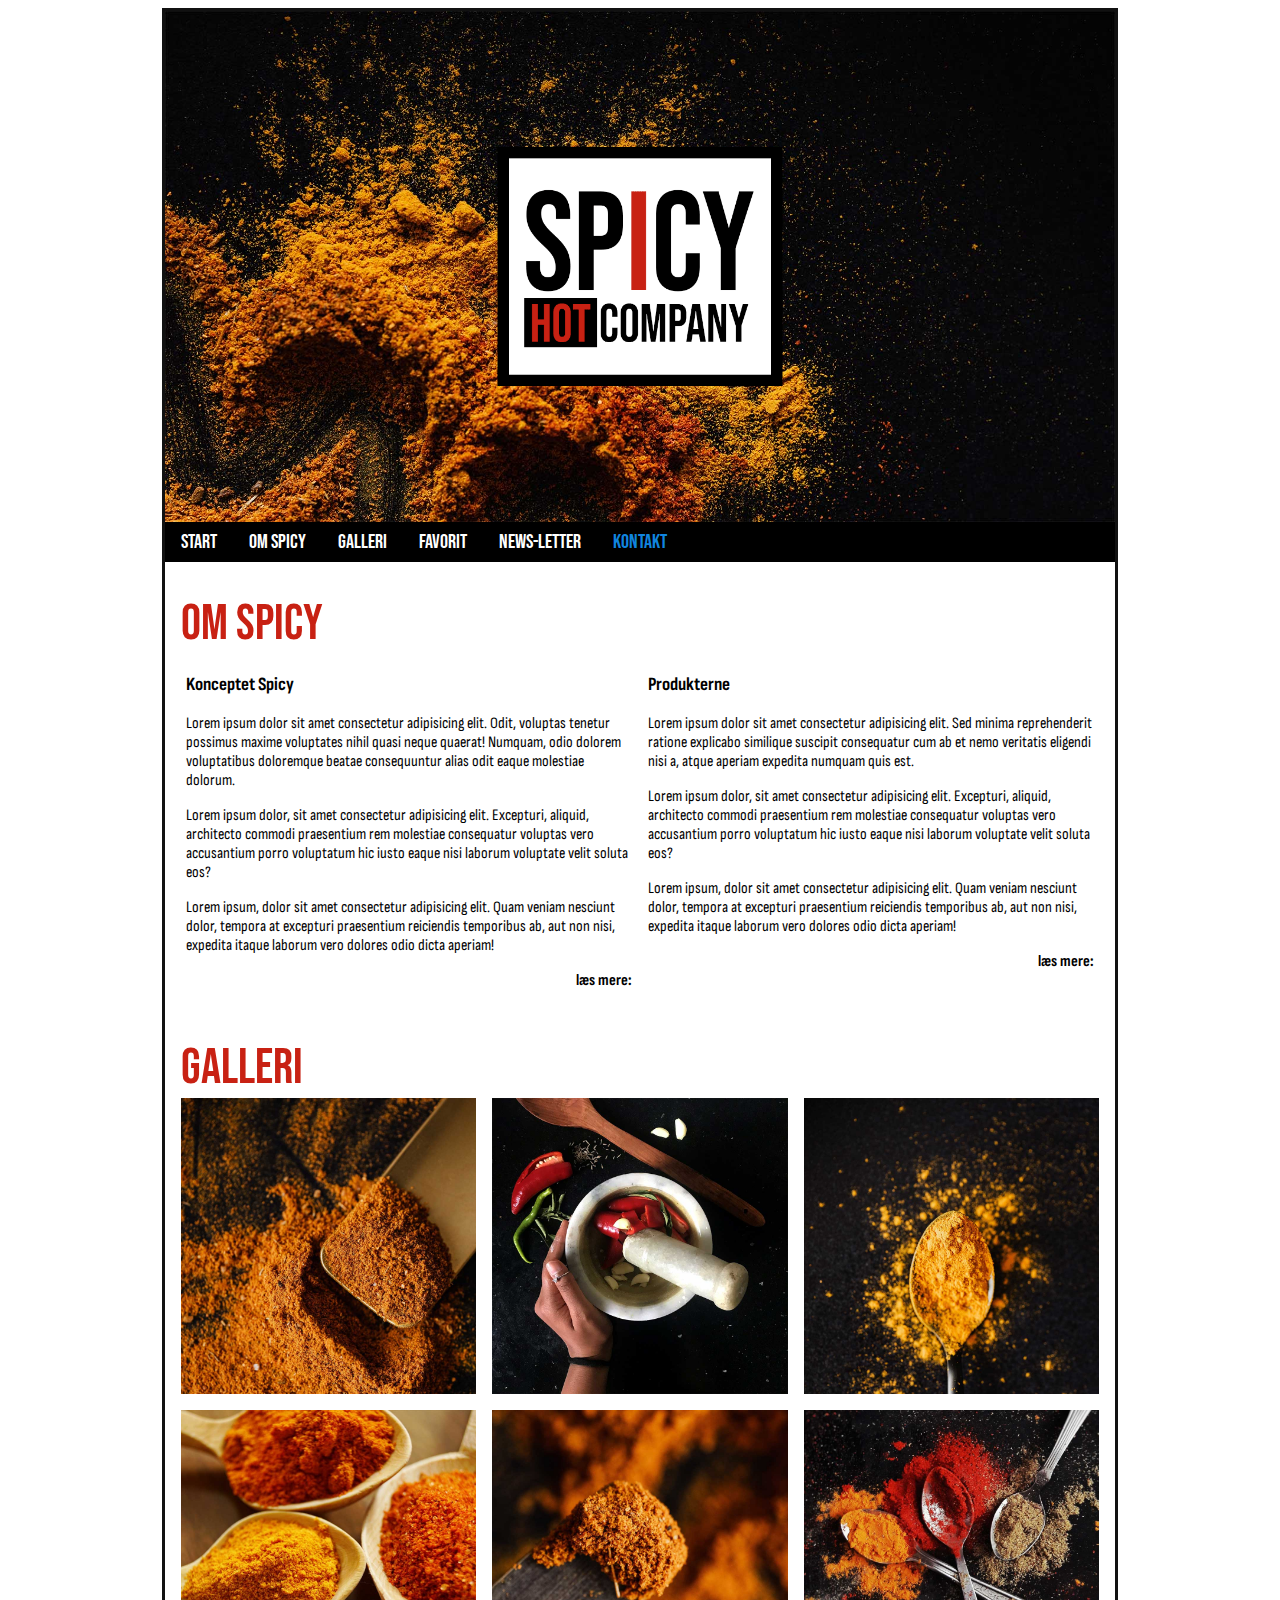
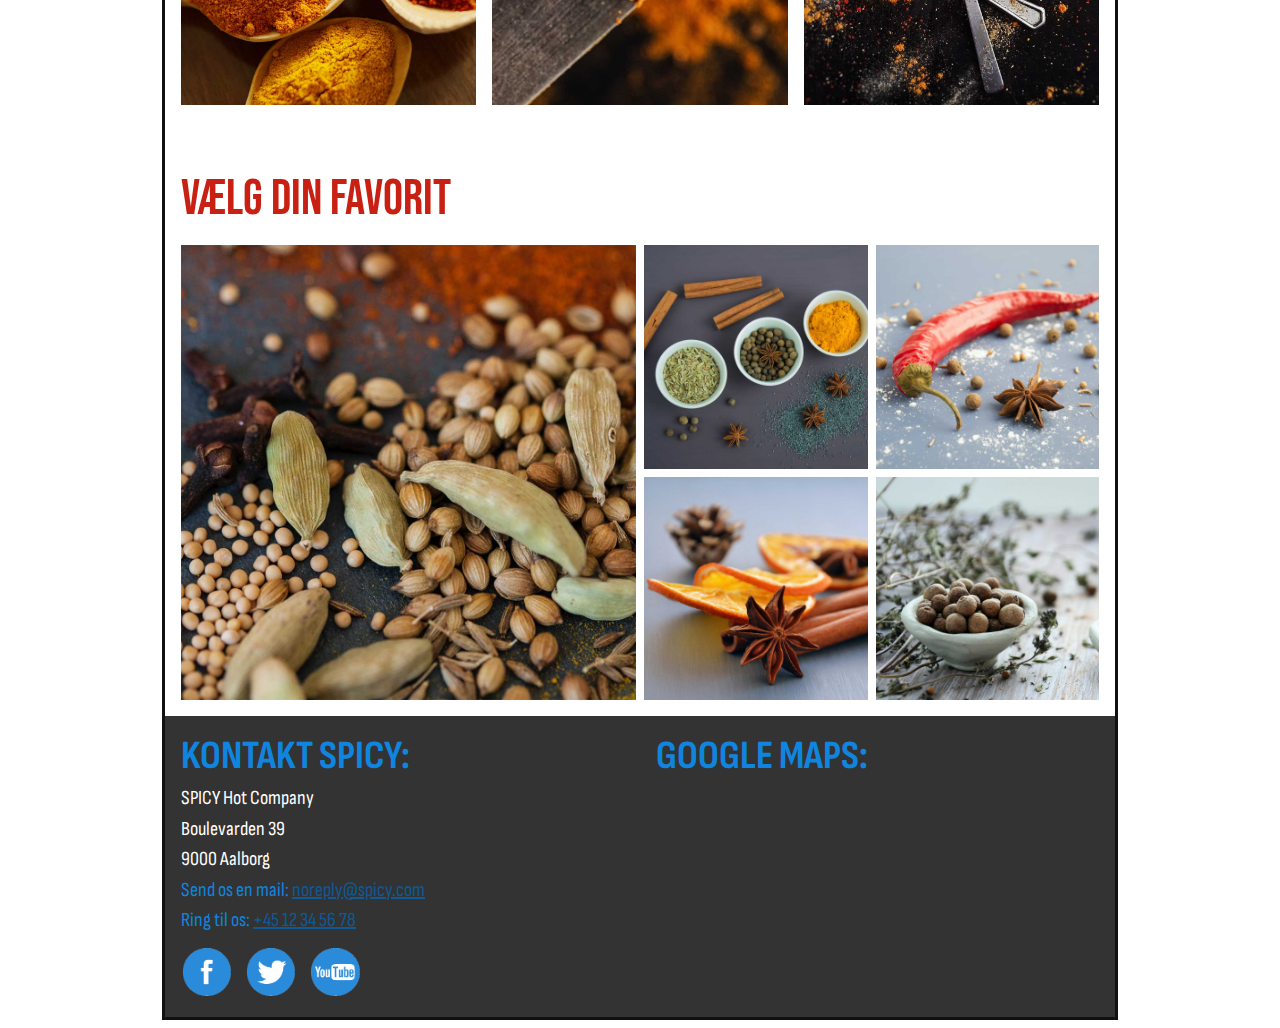
==== index.html @ 827f27c2 "Changed things so they'd fit with website" ====
<!DOCTYPE html>

<html lang="en">

<head>

    <meta charset="UTF-8">

    <meta name="viewport" content="width=device-width, initial-scale=1.0">

    <link rel="icon" href="Assets/Images/Logo-Spicy-Black.png">

    <title>Spicy Hot Company</title>
    <link rel="stylesheet" href="Assets/CSS/Stylesheet.css">

</head>

<body>

    <div class="container-main">
        <!-- GLOBAL HEADER -->
        <header class="header-main">
            <img src="Assets/Images/Background.jpg" alt="">
            <hgroup><img src="Assets/Images/Logo-Spicy-White.png" alt=""></hgroup>
        </header>
        <!-- GLOBAL NAVIGATION -->
        <nav>
            <ul>
                <li><a href="Spicy.html">START</a></li>
                <li><a href="#omspicy">OM SPICY</a></li>
                <li><a href="#galleri">GALLERI</a></li>
                <li><a href="#favorit">FAVORIT</a></li>
                <li><a href="news-letter.html">NEWS-LETTER</a></li>
                <li><a href="test.html">KONTAKT</a></li>
            </ul>
        </nav>
        <!-- MAIN CONTENT -->
        <main>
            <section class="section-one">
                <h2 id="omspicy">OM SPICY</h2>
                <div>
                    <article>
                        <header>
                            <h3>Konceptet Spicy</h3>
                        </header>
                        <p>Lorem ipsum dolor sit amet consectetur adipisicing elit. Odit, voluptas tenetur possimus maxime voluptates nihil quasi neque quaerat! Numquam, odio dolorem voluptatibus doloremque beatae consequuntur alias odit eaque molestiae dolorum.</p>
                        <p>Lorem ipsum dolor, sit amet consectetur adipisicing elit. Excepturi, aliquid, architecto commodi praesentium rem molestiae consequatur voluptas vero accusantium porro voluptatum hic iusto eaque nisi laborum voluptate velit soluta eos?</p>
                        <p>Lorem ipsum, dolor sit amet consectetur adipisicing elit. Quam veniam nesciunt dolor, tempora at excepturi praesentium reiciendis temporibus ab, aut non nisi, expedita itaque laborum vero dolores odio dicta aperiam!</p>
                        <footer><a href="#">læs mere:</a></footer>
                    </article>
                    <article>
                        <header>
                            <h3>Produkterne</h3>
                        </header>
                        <p>Lorem ipsum dolor sit amet consectetur adipisicing elit. Sed minima reprehenderit ratione explicabo similique suscipit consequatur cum ab et nemo veritatis eligendi nisi a, atque aperiam expedita numquam quis est.</p>
                        <p>Lorem ipsum dolor, sit amet consectetur adipisicing elit. Excepturi, aliquid, architecto commodi praesentium rem molestiae consequatur voluptas vero accusantium porro voluptatum hic iusto eaque nisi laborum voluptate velit soluta eos?</p>
                        <p>Lorem ipsum, dolor sit amet consectetur adipisicing elit. Quam veniam nesciunt dolor, tempora at excepturi praesentium reiciendis temporibus ab, aut non nisi, expedita itaque laborum vero dolores odio dicta aperiam!</p>
                        <footer><a href="#">læs mere:</a></footer>

                    </article>
                </div>
            </section>
            <section class="section-two">
                <h2 id="galleri">GALLERI</h2>
                <div>
                    <img src="Assets/Images/Product/Chili-02.jpg" alt="">
                    <img src="Assets/Images/Product/Chili-01.jpg" alt="">
                    <img src="Assets/Images/Product/Chili-03.jpg" alt="">
                    <img src="Assets/Images/Product/Chili-04.jpg" alt="">
                    <img src="Assets/Images/Product/Chili-05.jpg" alt="">
                    <img src="Assets/Images/Product/Chili-06.jpg" alt="">
                </div>
            </section>
            <h2 class="h2-favorit" id="favorit">VÆLG DIN FAVORIT</h2>
            <section class="section-three">
                
                    <div class="stor">
                        <img src="Assets/Images/Product/Choose-01.jpg" alt="">
                    </div>
                    <div class="favorit">
                    <img src="Assets/Images/Product/Choose-02.jpg" alt="">
                    <img src="Assets/Images/Product/Choose-03.jpg" alt="">
                    <img src="Assets/Images/Product/Choose-04.jpg" alt="">
                    <img src="Assets/Images/Product/Choose-05.jpg" alt="">
                </div>
            </section>
        </main>
        <!-- GLOBAL FOOTER -->
        <footer class="footer-main">

            <section>
                <h2 id="kontakt">KONTAKT SPICY:</h2>
                    <p>SPICY Hot Company</p>
                    <p>Boulevarden 39</p>
                    <p>9000 Aalborg</p>
                    <p class="mail">Send os en mail: <a href="">noreply@spicy.com</a></p>
                    <p class="opkald">Ring til os: <a href="">+45 12 34 56 78</a></p>
                <section class="footer-billeder">
                    <a href="#"><img src="Assets/Images/Some-Facebook.png" alt=""></a>
                    <a href="#"><img src="Assets/Images/SoMe-Twitter.png" alt=""></a>
                    <a href="#"><img src="Assets/Images/SoMe-Youtube.png" alt=""></a>
                </section>
            </section>
            <section>
                <h2>GOOGLE MAPS:</h2>
                <iframe src="https://www.google.com/maps/embed?pb=!1m18!1m12!1m3!1d2170.4592342975425!2d9.916163076963791!3d57.04367947358927!2m3!1f0!2f0!3f0!3m2!1i1024!2i768!4f13.1!3m3!1m2!1s0x464932f3bcda26e3%3A0xcd44aae1c87a63c5!2sBoulevarden%2039%2C%209000%20Aalborg%2C%20Denmark!5e0!3m2!1sen!2sus!4v1699449012366!5m2!1sen!2sus" style="border:0;" allowfullscreen="" loading="lazy" referrerpolicy="no-referrer-when-downgrade"></iframe>
            </section>
        </footer>
    
    </div>

</body>

</html>
---- Assets/CSS/Stylesheet.css ----
@import url('https://fonts.googleapis.com/css2?family=Bebas+Neue&display=swap');
@import url('https://fonts.googleapis.com/css2?family=Sofia+Sans+Condensed:wght@200;400;600&display=swap');
@import url(nav.css);
@import url(footer.css);
@import url(forms.css);
@import url(confirm.css);
@import url(JS.css);

:root{
    --black: #000;
    --light-grey: #333;
    --red: #c82113;
    --dark-red: #94180e;
    --light-blue: #1085df;
    --dark-blue: #0e5a94;
}

.container-main {
    border-style: solid;
    border-color: #111;
    max-width: 950px;
    margin: auto;
}

/* MAIN HEADER */
.header-main {
    position: relative;
}

.header-main img {
    display: block;
    width: 100%;
}

.header-main hgroup {
    position: absolute;
    display: flex;
    flex-direction: column;
    justify-content: center;
    top: 0;
    bottom: 0;
    left: 0;
    right: 0;
}

.header-main hgroup img {
    width: 30%;
    margin-left: 50%;
    transform: translateX(-50%);
}

/* MAIN CONTENT */

section {
    font-family: 'Sofia Sans Condensed', sans-serif;
    padding: 1rem;
}

.section-one footer a {
    text-decoration: none;
    color: var(--black);
    display: flex;
    justify-content: flex-end;
    font-weight: bold;
}

.section-one h2 {
    font-family: 'Bebas Neue', cursive;
    font-weight: 100;
    font-size: 50px;
    margin: auto;
    padding-top: 1rem;
    color: var(--red);
}

section img {
    display: block;
    width: 100%;
}

section:first-of-type div {
    display: grid;
    grid-template-columns: repeat(2, 1fr);
    gap: 1rem;
    padding-left: 5px;
    padding-right: 5px;
}
section:nth-child(2) div {
    display: grid;
    grid-template-columns: repeat(3, 1fr);
    gap: 1rem;
}

.section-two h2 {
    font-family: 'Bebas Neue', cursive;
    font-weight: 100;
    font-size: 50px;
    margin: auto;
    padding-top: 1rem;
    color: var(--red);
}

.h2-favorit {
    font-family: 'Bebas Neue', cursive;
    font-weight: 100;
    font-size: 50px;
    margin: auto;
    padding-top: 3rem;
    color: var(--red);
    padding-left: 1rem;
}

.section-three {
    display: grid;
    grid-template-columns: repeat(2, 1fr);
    gap: 0.5rem;
}

.favorit {
    display: grid;
    grid-template-columns: repeat(2, 1fr);
    gap: 0.5rem;
}

.favorit img {
    width: 100%;
}

.stor img {
    width: 100%;
}
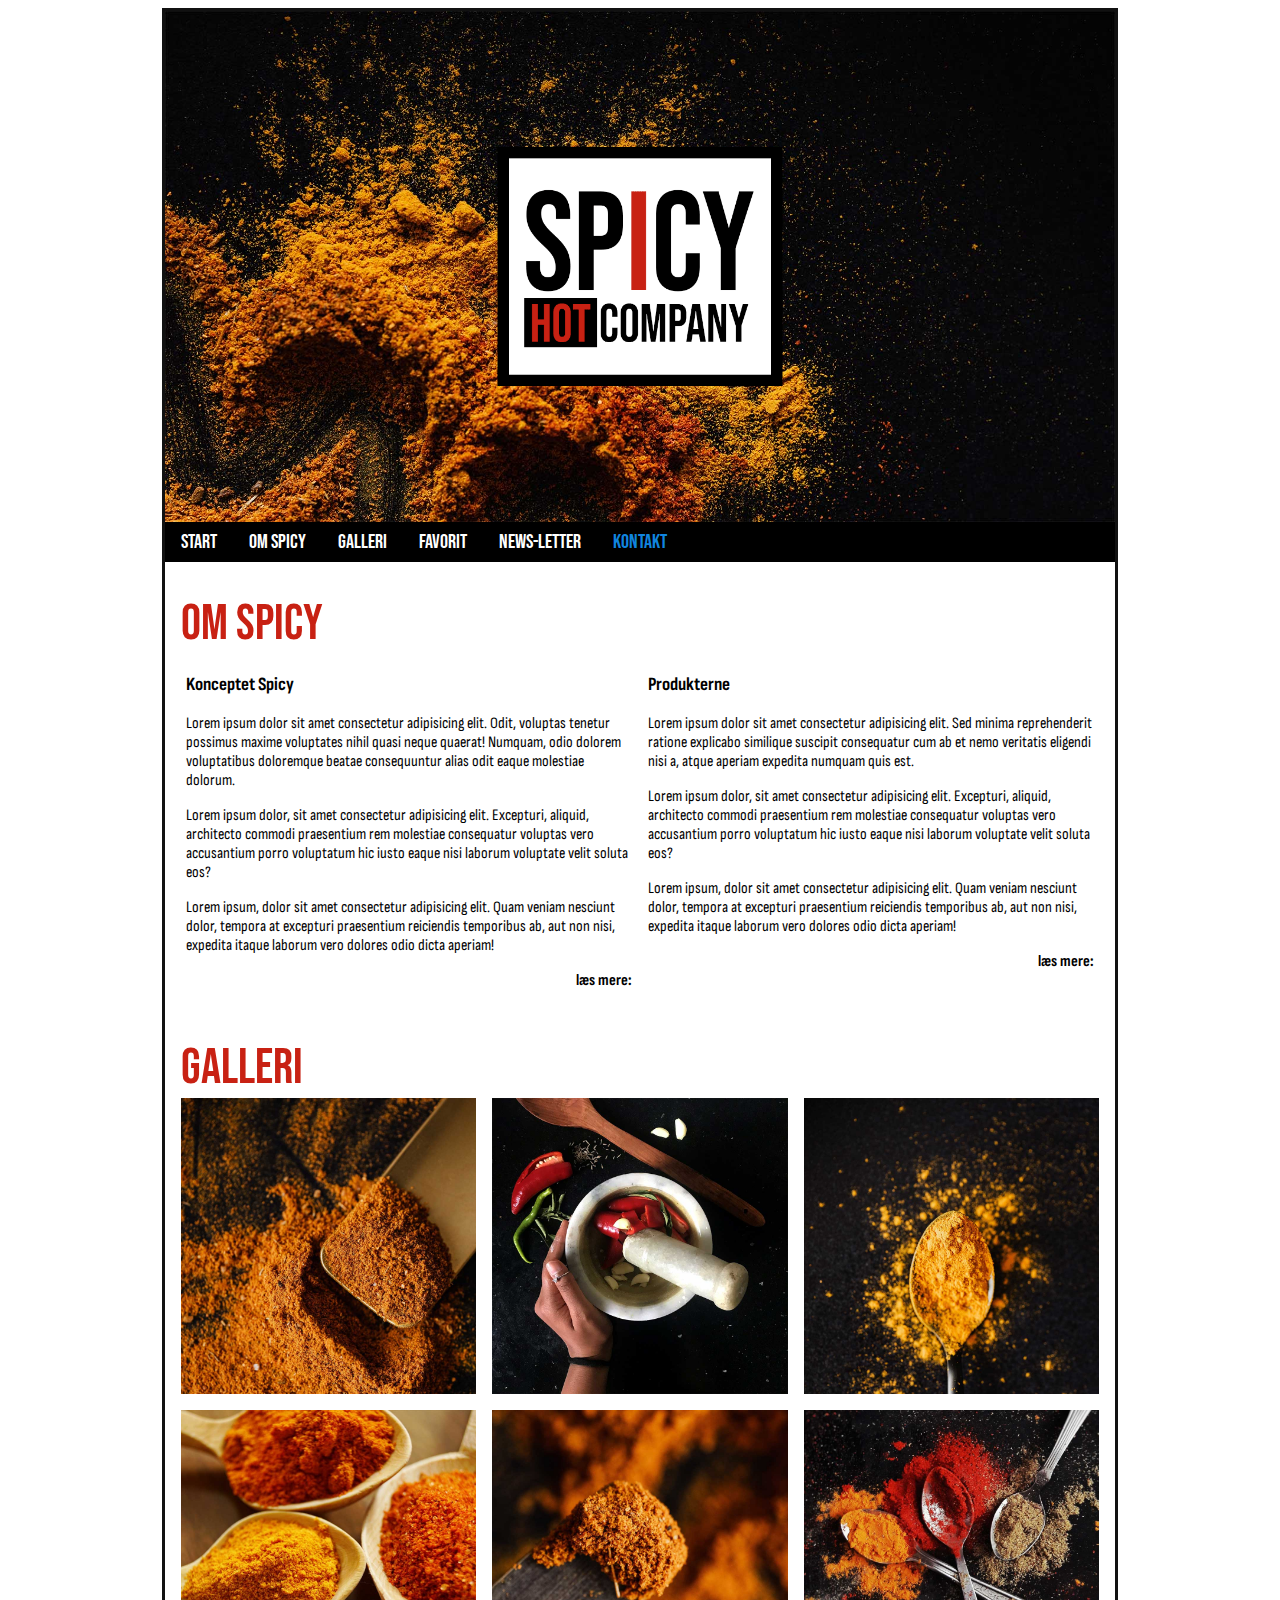
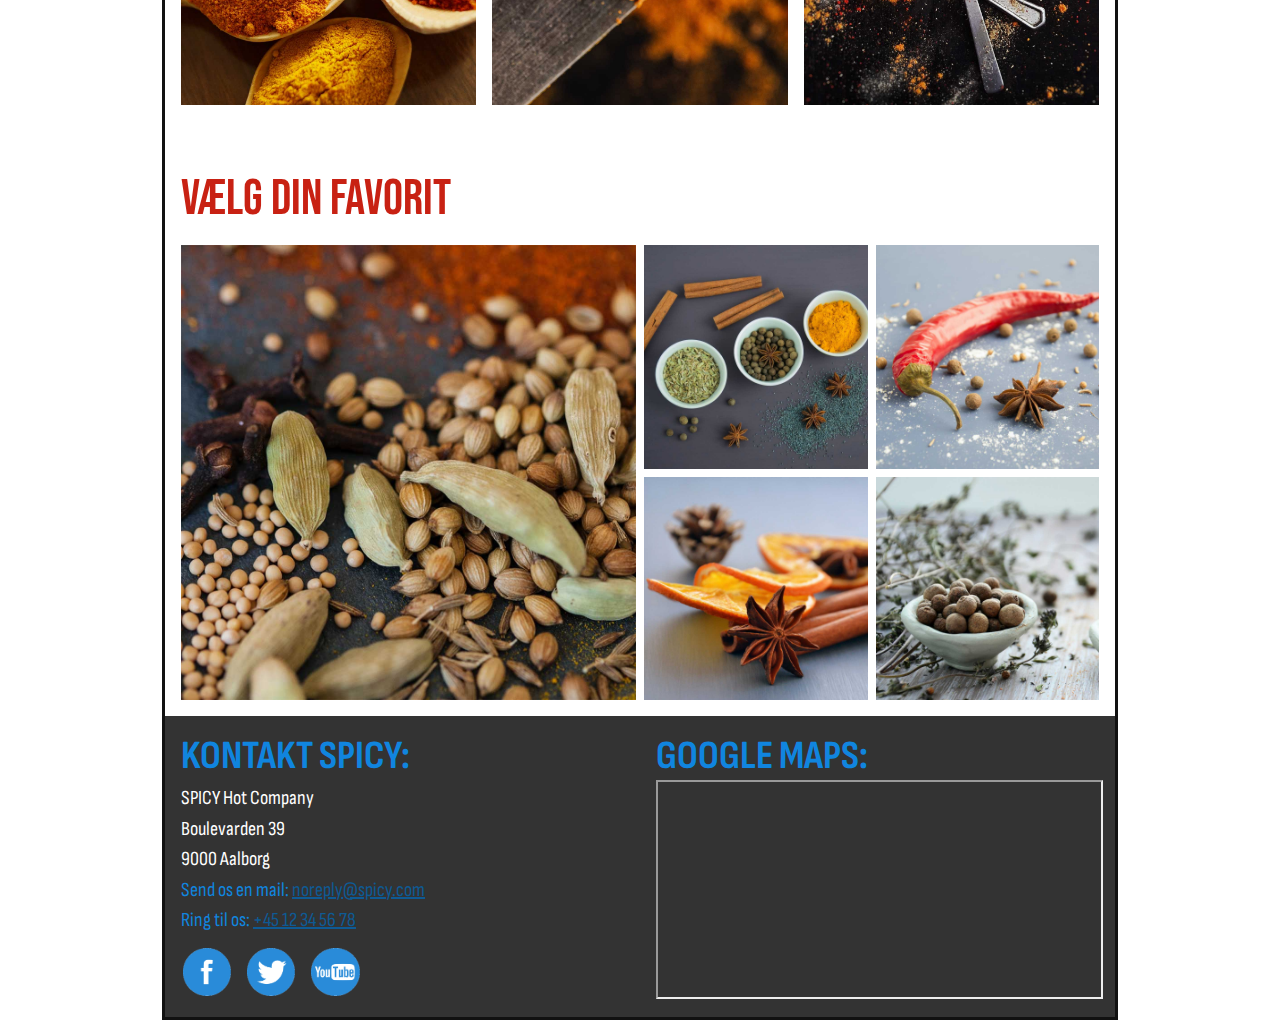
==== commit 9ef1357e: "made the nav bar actually work and changed maps" ====
--- a/index.html
+++ b/index.html
@@ -26,7 +26,7 @@
         <!-- GLOBAL NAVIGATION -->
         <nav>
             <ul>
-                <li><a href="Spicy.html">START</a></li>
+                <li><a href="index.html">START</a></li>
                 <li><a href="#omspicy">OM SPICY</a></li>
                 <li><a href="#galleri">GALLERI</a></li>
                 <li><a href="#favorit">FAVORIT</a></li>
@@ -103,7 +103,7 @@
             </section>
             <section>
                 <h2>GOOGLE MAPS:</h2>
-                <iframe src="https://www.google.com/maps/embed?pb=!1m18!1m12!1m3!1d2170.4592342975425!2d9.916163076963791!3d57.04367947358927!2m3!1f0!2f0!3f0!3m2!1i1024!2i768!4f13.1!3m3!1m2!1s0x464932f3bcda26e3%3A0xcd44aae1c87a63c5!2sBoulevarden%2039%2C%209000%20Aalborg%2C%20Denmark!5e0!3m2!1sen!2sus!4v1699449012366!5m2!1sen!2sus" style="border:0;" allowfullscreen="" loading="lazy" referrerpolicy="no-referrer-when-downgrade"></iframe>
+                <iframe src="https://www.google.com/maps/embed/v1/place?q=https%3A%2F%2Fwww.google.dk%2Fmaps%2Fplace%2FKirkedals%2BAlle%2B13%2C%2B9500%2BHobro%2F%4056.6314924%2C9.8172591%2C16.75z%2Fdata%3D!4m6!3m5!1s0x464eacaccc62265d%3A0xeddab5d6dcc897d!8m2!3d56.6314223!4d9.818466!16s%252Fg%252F11c4n9scg9%3Fentry%3Dttu%26g_ep%3DEgoyMDI0MTEwNS4wIKXMDSoASAFQAw%253D%253D&key=..."></iframe>
             </section>
         </footer>
     
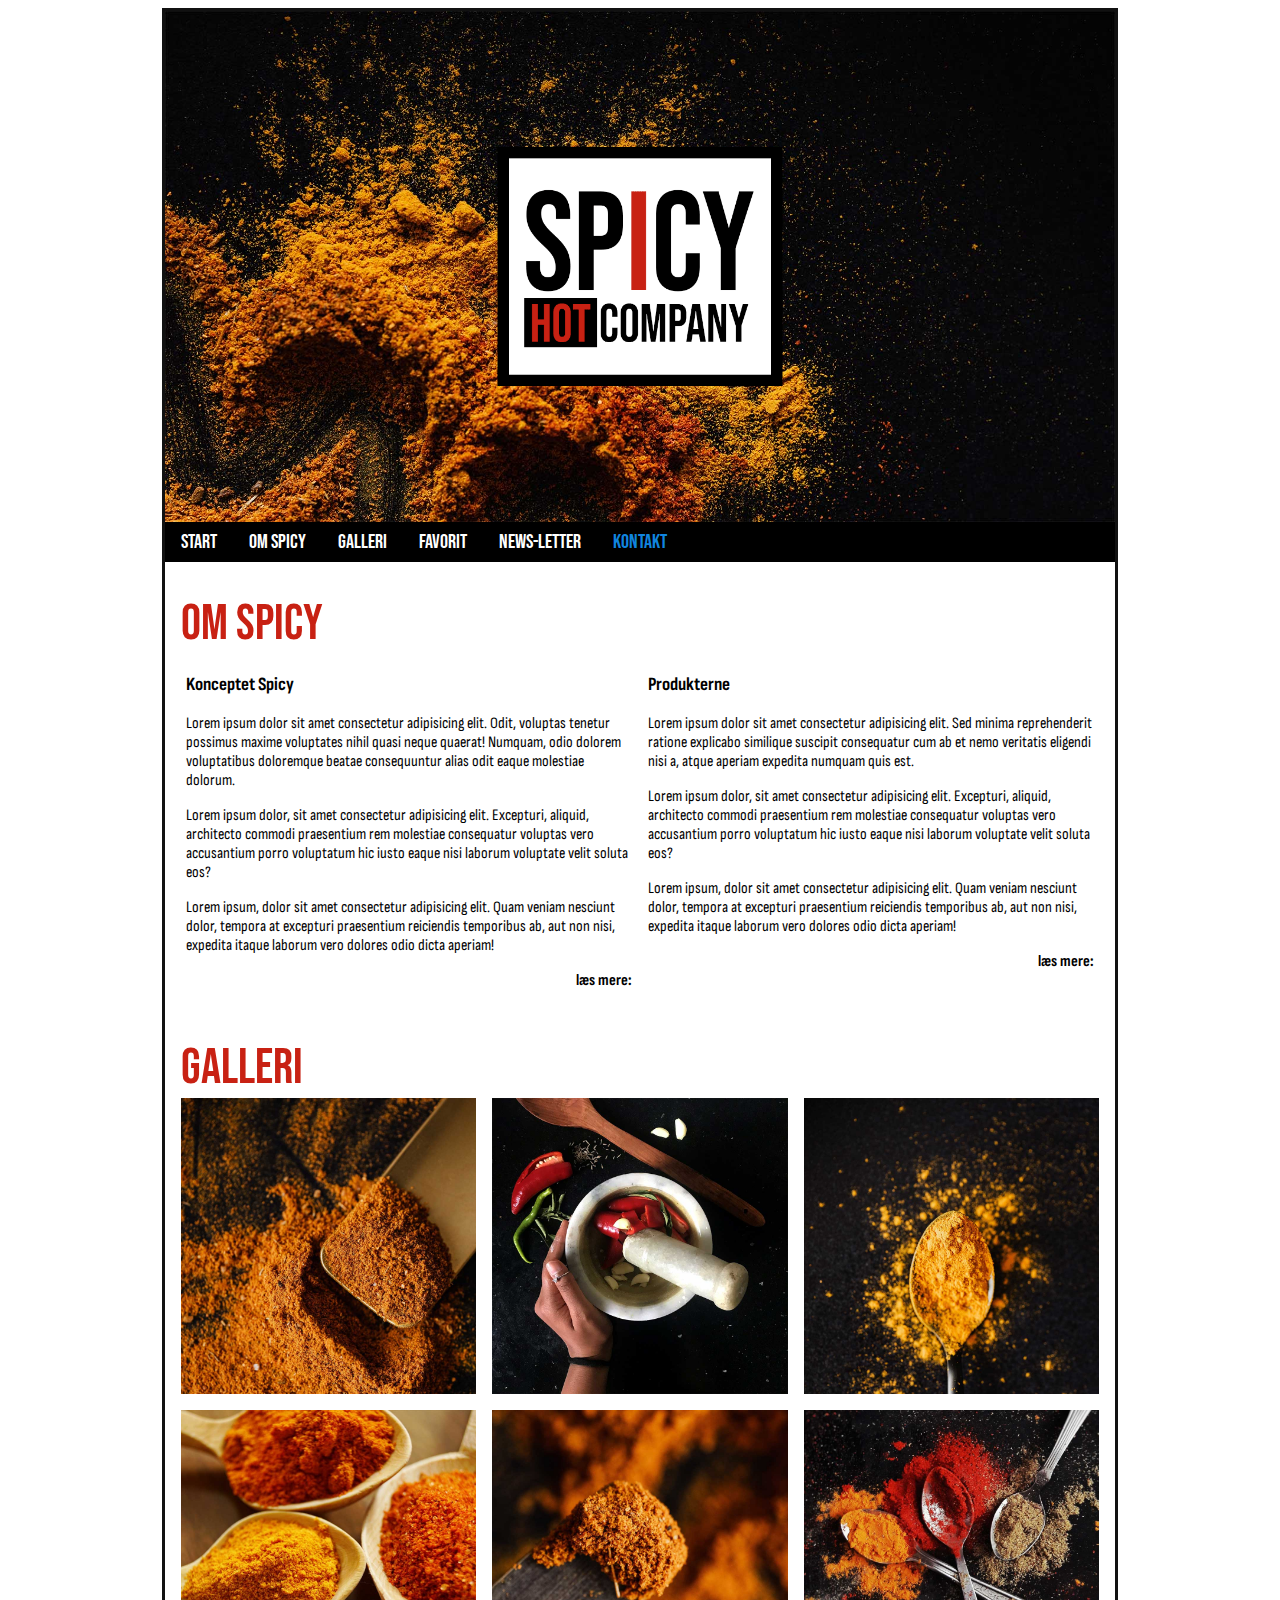
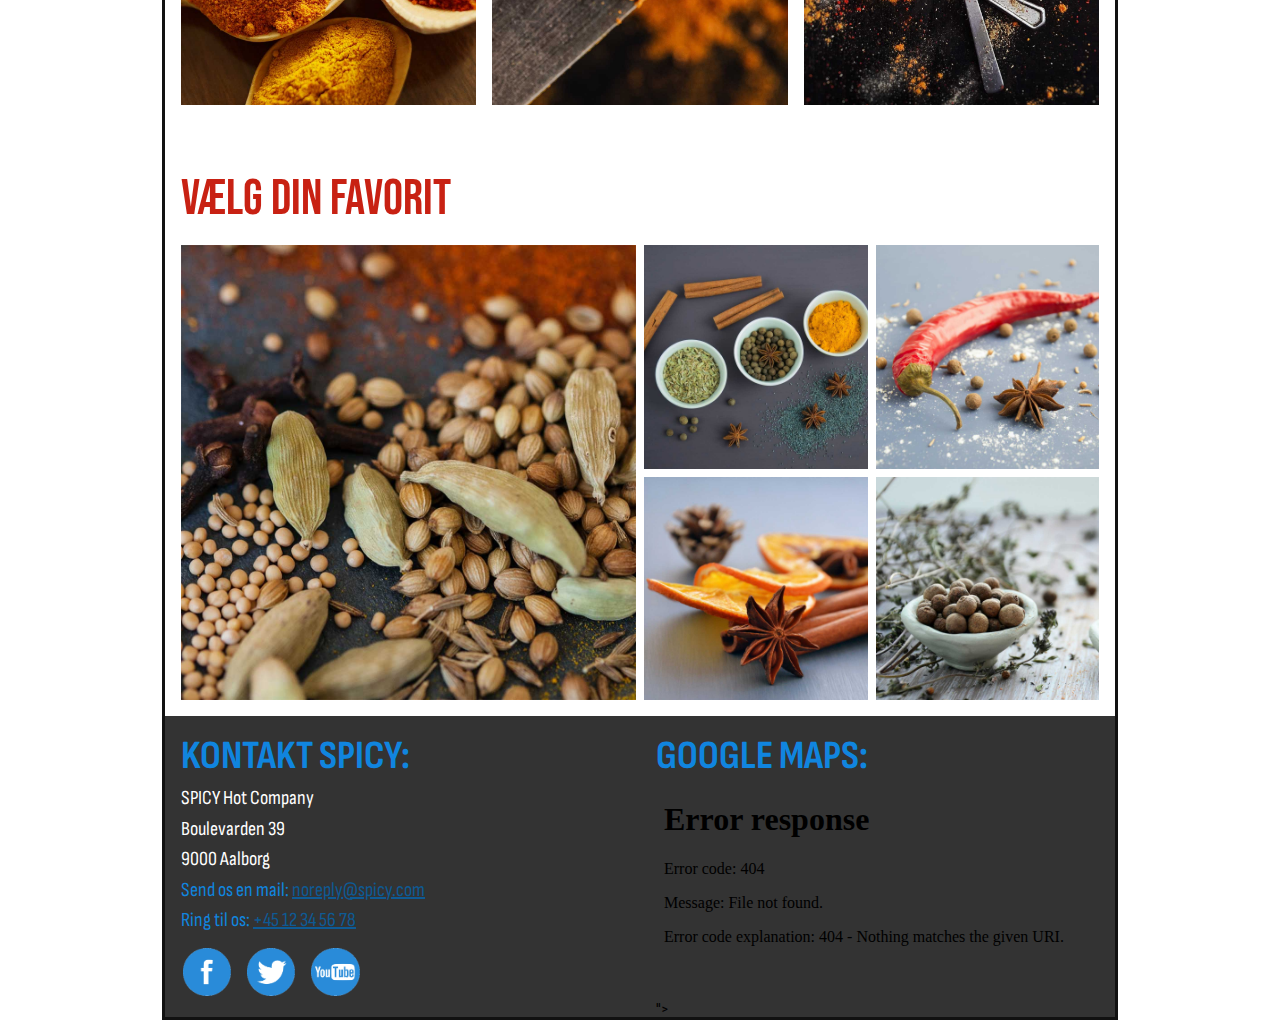
==== commit 9ffd606d: "Fixed Map not showing" ====
--- a/index.html
+++ b/index.html
@@ -103,7 +103,7 @@
             </section>
             <section>
                 <h2>GOOGLE MAPS:</h2>
-                <iframe src="https://www.google.com/maps/embed/v1/place?q=https%3A%2F%2Fwww.google.dk%2Fmaps%2Fplace%2FKirkedals%2BAlle%2B13%2C%2B9500%2BHobro%2F%4056.6314924%2C9.8172591%2C16.75z%2Fdata%3D!4m6!3m5!1s0x464eacaccc62265d%3A0xeddab5d6dcc897d!8m2!3d56.6314223!4d9.818466!16s%252Fg%252F11c4n9scg9%3Fentry%3Dttu%26g_ep%3DEgoyMDI0MTEwNS4wIKXMDSoASAFQAw%253D%253D&key=..."></iframe>
+                <iframe src="<iframe src="https://www.google.com/maps/embed?pb=!1m18!1m12!1m3!1d2609.6995517523587!2d9.81725908394156!3d56.631492414540375!2m3!1f0!2f0!3f0!3m2!1i1024!2i768!4f13.1!3m3!1m2!1s0x464eacaccc62265d%3A0xeddab5d6dcc897d!2sKirkedals%20Alle%2013%2C%209500%20Hobro!5e0!3m2!1sen!2sdk!4v1731014208171!5m2!1sen!2sdk" width="600" height="450" style="border:0;" allowfullscreen="" loading="lazy" referrerpolicy="no-referrer-when-downgrade"></iframe>"></iframe>
             </section>
         </footer>
     
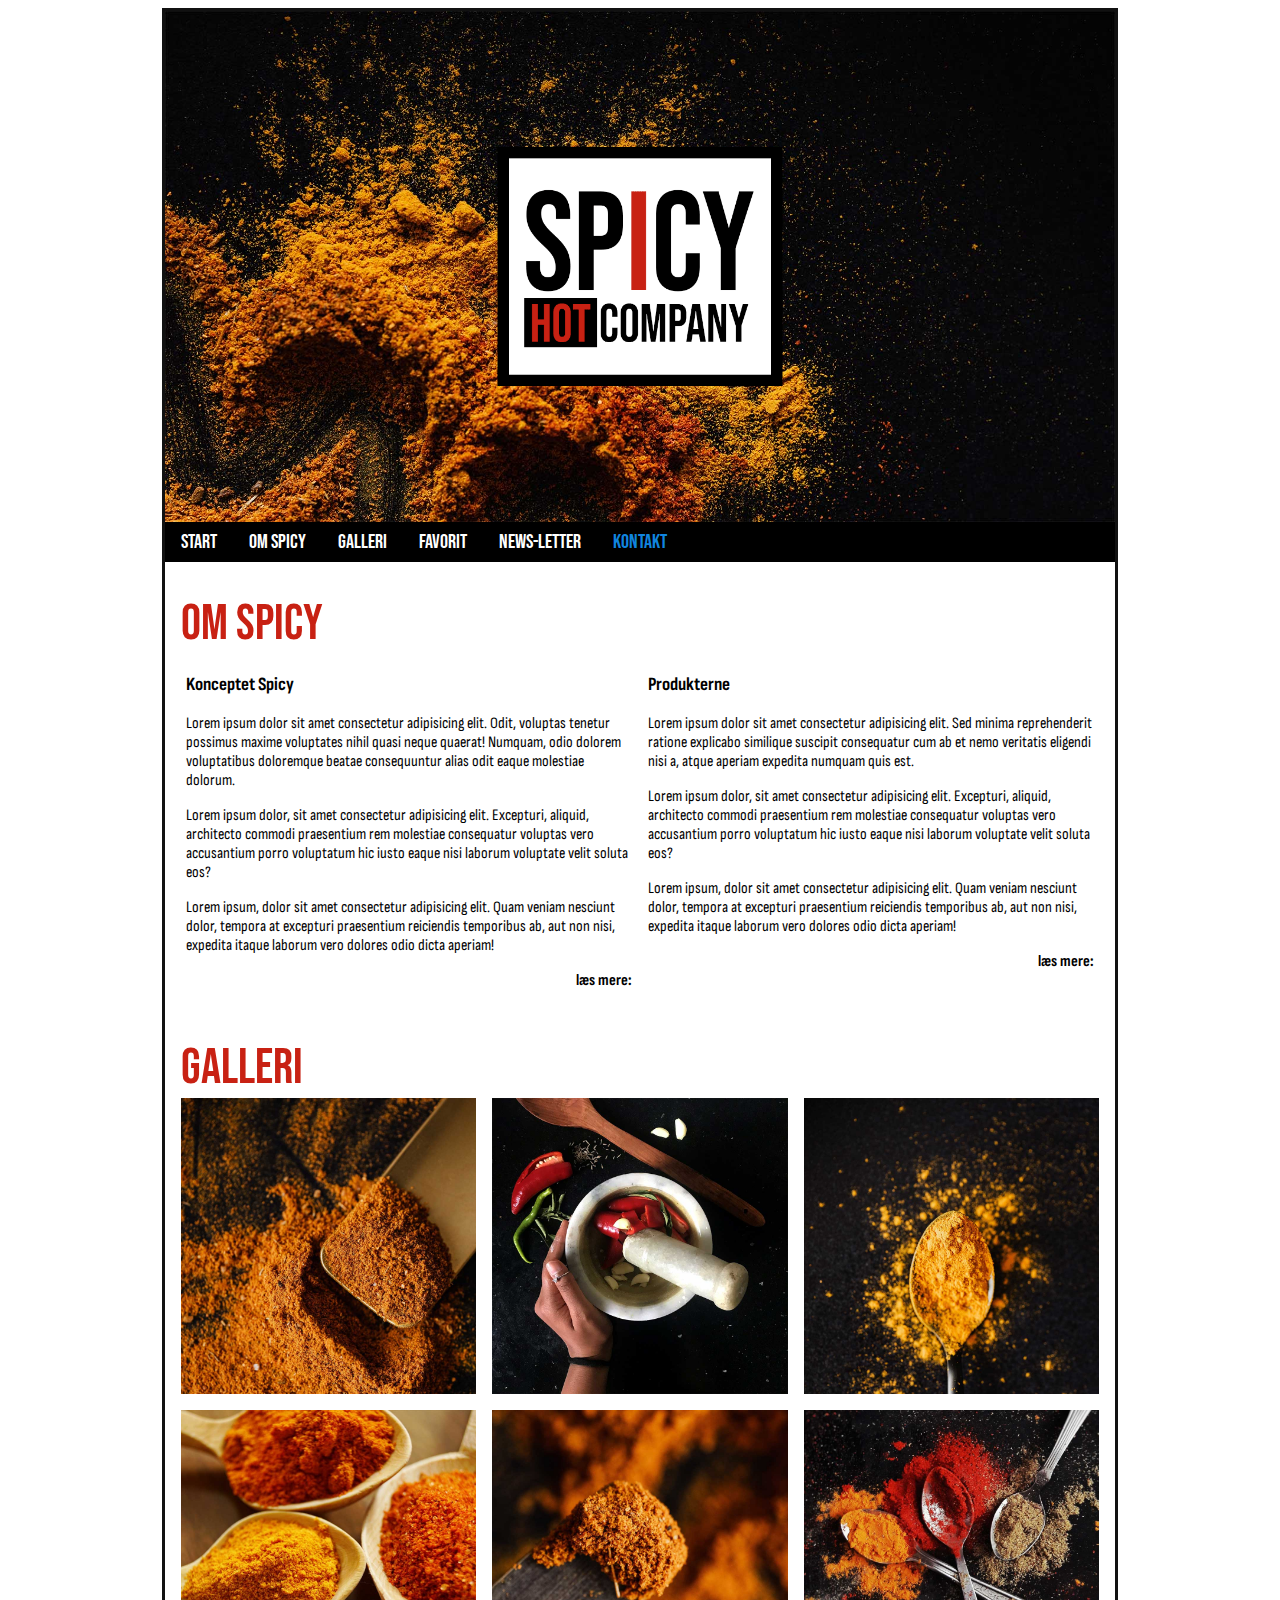
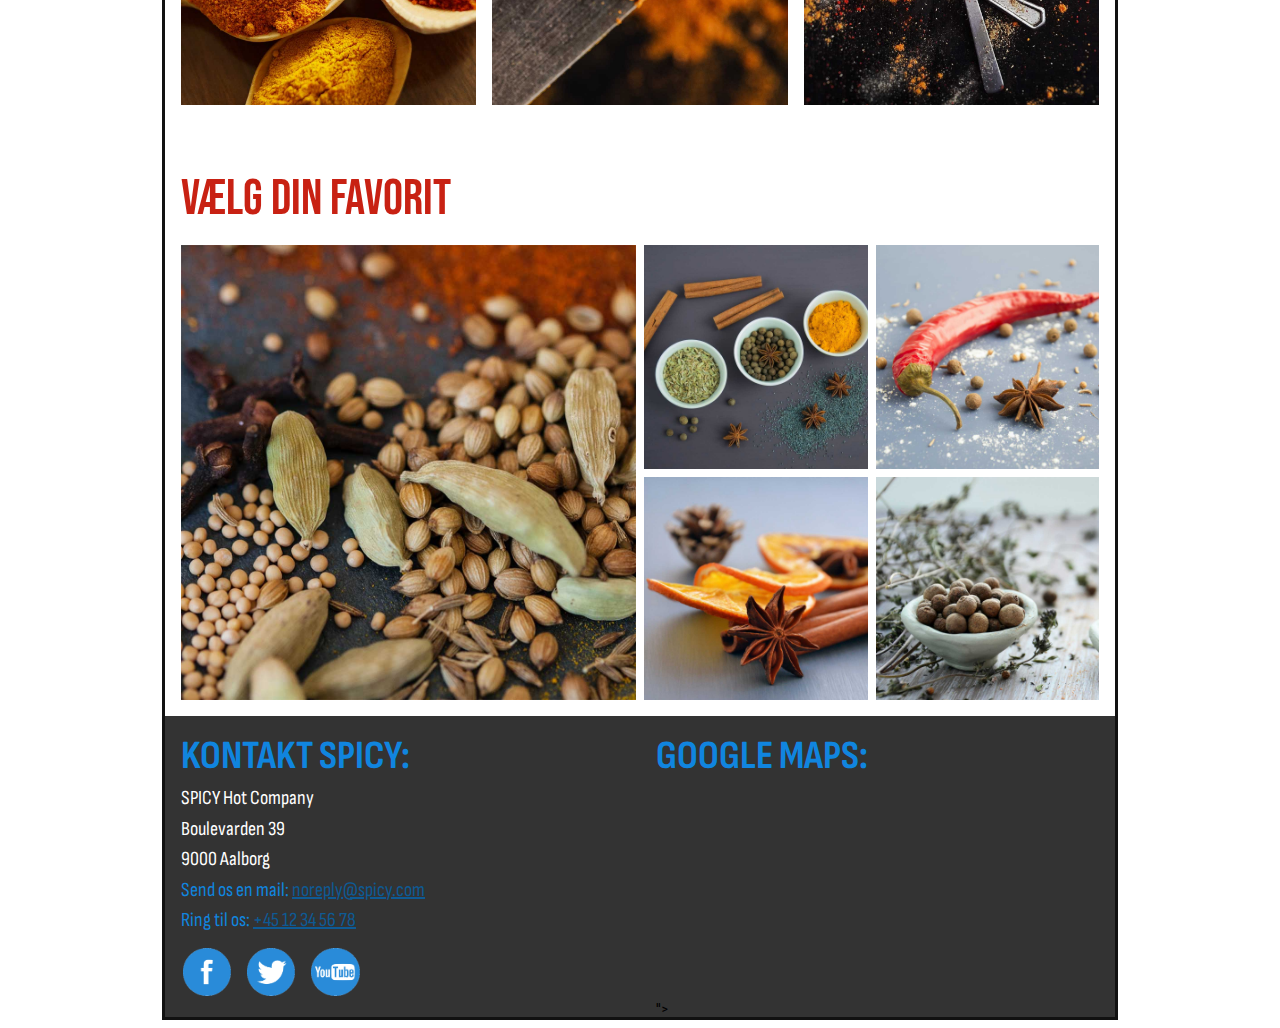
==== commit 6bbb1ce5: "Update index.html" ====
--- a/index.html
+++ b/index.html
@@ -103,7 +103,7 @@
             </section>
             <section>
                 <h2>GOOGLE MAPS:</h2>
-                <iframe src="<iframe src="https://www.google.com/maps/embed?pb=!1m18!1m12!1m3!1d2609.6995517523587!2d9.81725908394156!3d56.631492414540375!2m3!1f0!2f0!3f0!3m2!1i1024!2i768!4f13.1!3m3!1m2!1s0x464eacaccc62265d%3A0xeddab5d6dcc897d!2sKirkedals%20Alle%2013%2C%209500%20Hobro!5e0!3m2!1sen!2sdk!4v1731014208171!5m2!1sen!2sdk" width="600" height="450" style="border:0;" allowfullscreen="" loading="lazy" referrerpolicy="no-referrer-when-downgrade"></iframe>"></iframe>
+                <iframe src="https://www.google.com/maps/embed?pb=!1m18!1m12!1m3!1d2609.6995517523587!2d9.81725908394156!3d56.631492414540375!2m3!1f0!2f0!3f0!3m2!1i1024!2i768!4f13.1!3m3!1m2!1s0x464eacaccc62265d%3A0xeddab5d6dcc897d!2sKirkedals%20Alle%2013%2C%209500%20Hobro!5e0!3m2!1sen!2sdk!4v1731014208171!5m2!1sen!2sdk" width="600" height="450" style="border:0;" allowfullscreen="" loading="lazy" referrerpolicy="no-referrer-when-downgrade"></iframe>"></iframe>
             </section>
         </footer>
     
